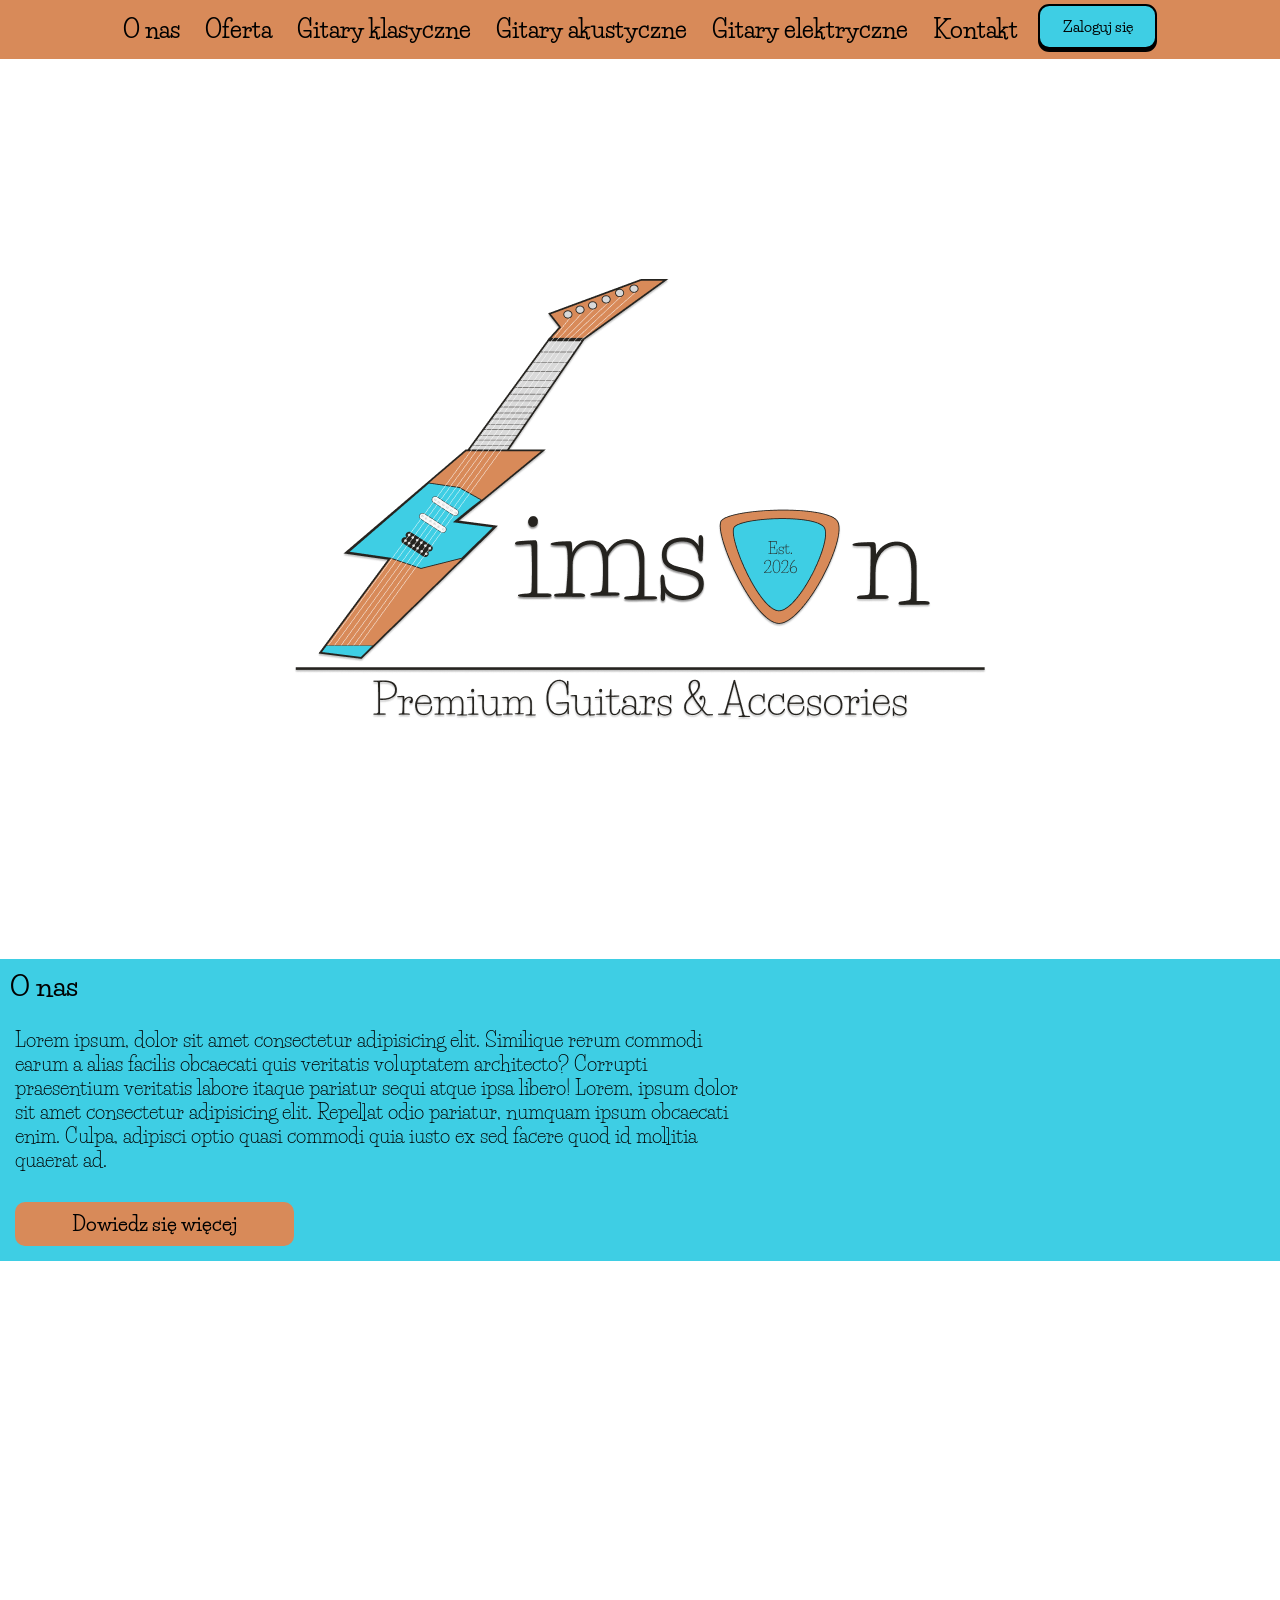
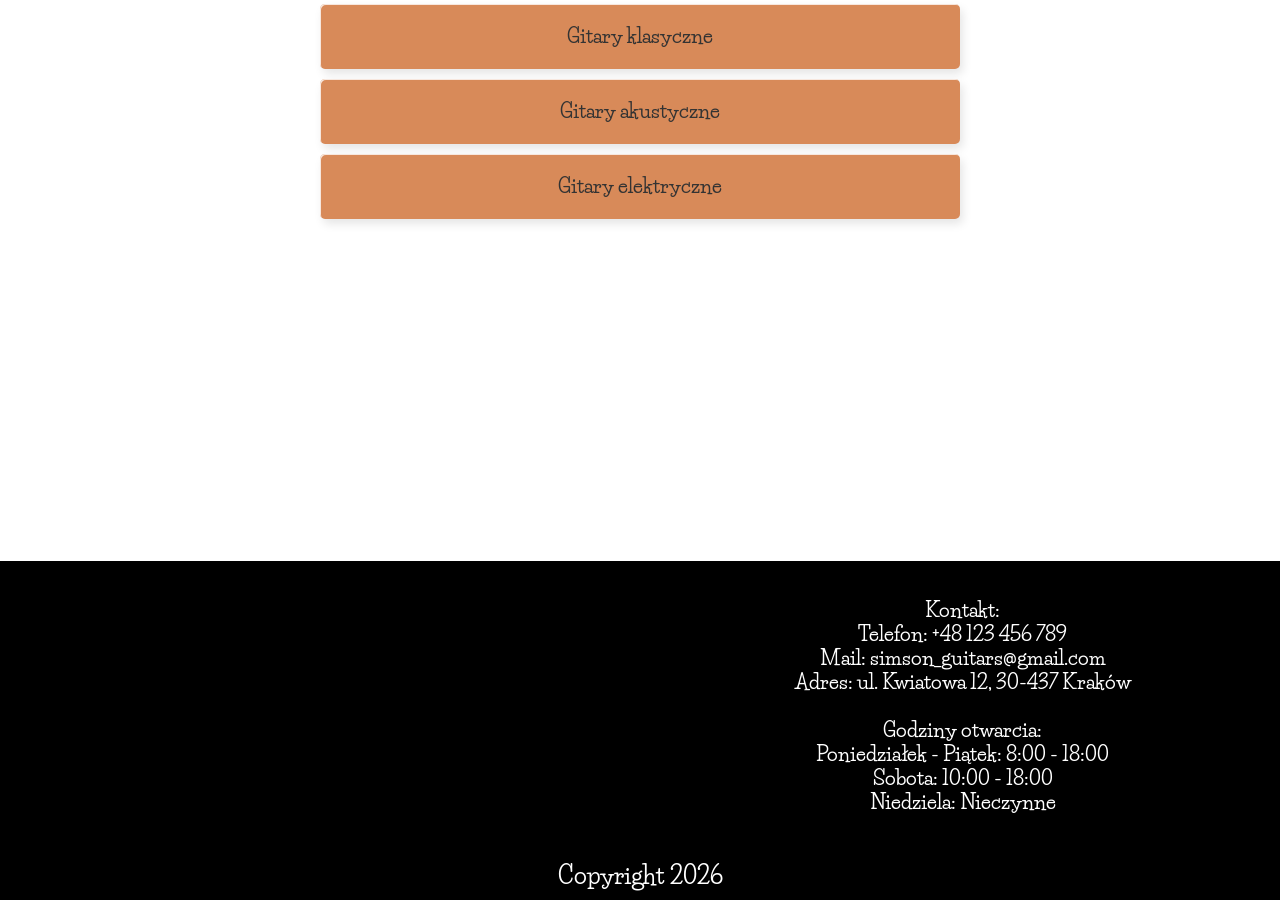
==== index.html @ 6eb66fb2 "." ====
<?php require "db-connection.php" ?>
<!DOCTYPE html>
<html lang="en">
<head>
    <meta charset="UTF-8">
    <meta name="viewport" content="width=device-width, initial-scale=1.0">
    <title>Simson - Guitars & More</title>
    <link rel="stylesheet" href="styles.css">
    <link rel="preconnect" href="https://fonts.googleapis.com">
    <link rel="preconnect" href="https://fonts.gstatic.com" crossorigin>
    <link href="https://fonts.googleapis.com/css2?family=Life+Savers:wght@400;700;800&display=swap" rel="stylesheet">
</head>
<body>
    <header class="menu">
        <nav>
            <ul>
                <li><a href="#napis_o_nas">O nas</a></li>
                <li><a href="#oferta">Oferta</a></li>
                <li><a href="gitary_klasyczne.php">Gitary klasyczne</a></li>
                <li><a href="gitary_akustyczne.html">Gitary akustyczne</a></li>
                <li><a href="gitary_elektryczne.html">Gitary elektryczne</a></li>
                <li><a href="kontakt.php">Kontakt</a></li>
            </ul>
            <a href="login.php" class="login_button"><span id="login_button_napis">Zaloguj się</span></a>
        </nav>
    </header>
    <div class="hero">
        <div class="blurred">
            <a href="index.html"><img src="obrazy/Logo.png" class="logo"></a>
        </div>
    </div>
    <main id="napis_o_nas">
        <h3>O nas</h3>
        <section id="o_nas">
            <div class="opis_o_nas">
                <p>Lorem ipsum, dolor sit amet consectetur adipisicing elit. Similique rerum commodi earum a alias
                    facilis obcaecati quis veritatis voluptatem architecto? Corrupti praesentium veritatis labore itaque
                    pariatur sequi atque ipsa libero! Lorem, ipsum dolor sit amet consectetur adipisicing elit. Repellat odio pariatur, numquam ipsum obcaecati enim. Culpa, adipisci optio quasi commodi quia iusto ex sed facere quod id mollitia quaerat ad.</p>
                    <a href="opis.html">Dowiedz się więcej</a>
            </div>
                <img src="https://images.unsplash.com/photo-1464375117522-1311d6a5b81f?q=80&w=1470&auto=format&fit=crop&ixlib=rb-4.1.0&ixid=M3wxMjA3fDB8MHxwaG90by1wYWdlfHx8fGVufDB8fHx8fA%3D%3D" alt="">
        </section>
        <section id="oferta">
            <div class="wrapper-images">
                <div class="images-line">
                    <div class="line large" style="background-image:url(https://images.unsplash.com/photo-1564186763535-ebb21ef5277f?q=80&w=1470&auto=format&fit=crop&ixlib=rb-4.1.0&ixid=M3wxMjA3fDB8MHxwaG90by1wYWdlfHx8fGVufDB8fHx8fA%3D%3D)"></div>
                    <div class="line" style="background-image:url(https://plus.unsplash.com/premium_photo-1693169973609-342539dea9dc?w=500&auto=format&fit=crop&q=60&ixlib=rb-4.1.0&ixid=M3wxMjA3fDB8MHxzZWFyY2h8MXx8Z3VpdGFyfGVufDB8fDB8fHww)"></div>
                    <div class="line" style="background-image:url(https://images.unsplash.com/photo-1568193755668-aae18714a9f1?w=500&auto=format&fit=crop&q=60&ixlib=rb-4.1.0&ixid=M3wxMjA3fDB8MHxzZWFyY2h8MTV8fGd1aXRhcnxlbnwwfHwwfHx8MA%3D%3D)"></div>
                    <div class="line large" style="background-image:url(https://plus.unsplash.com/premium_photo-1681396936527-ac08137f243b?w=500&auto=format&fit=crop&q=60&ixlib=rb-4.1.0&ixid=M3wxMjA3fDB8MHxzZWFyY2h8MjF8fGd1aXRhcnxlbnwwfHwwfHx8MA%3D%3D)"></div>
                    <div class="line" style="background-image:url(https://images.unsplash.com/photo-1519640350407-953bc0614f4c?w=500&auto=format&fit=crop&q=60&ixlib=rb-4.1.0&ixid=M3wxMjA3fDB8MHxzZWFyY2h8MTl8fGd1aXRhcnxlbnwwfHwwfHx8MA%3D%3D)"></div>
                    <div class="line" style="background-image:url(https://images.unsplash.com/photo-1525201548942-d8732f6617a0?w=500&auto=format&fit=crop&q=60&ixlib=rb-4.1.0&ixid=M3wxMjA3fDB8MHxzZWFyY2h8MTh8fGd1aXRhcnxlbnwwfHwwfHx8MA%3D%3D)"></div>
                </div>
                <div class="images-line">
                    <div class="line" style="background-image:url(https://images.unsplash.com/photo-1616533719060-a7fc492e9299?w=500&auto=format&fit=crop&q=60&ixlib=rb-4.1.0&ixid=M3wxMjA3fDB8MHxzZWFyY2h8MjZ8fGd1aXRhcnxlbnwwfHwwfHx8MA%3D%3D)"></div>
                    <div class="line large" style="background-image:url(https://images.unsplash.com/photo-1579797990179-4ca11c8b47fd?w=500&auto=format&fit=crop&q=60&ixlib=rb-4.1.0&ixid=M3wxMjA3fDB8MHxzZWFyY2h8Mjh8fGd1aXRhcnxlbnwwfHwwfHx8MA%3D%3D)"></div>
                    <div class="line" style="background-image:url(https://images.unsplash.com/photo-1567771736315-133752f63a69?w=500&auto=format&fit=crop&q=60&ixlib=rb-4.1.0&ixid=M3wxMjA3fDB8MHxzZWFyY2h8MzR8fGd1aXRhcnxlbnwwfHwwfHx8MA%3D%3D)"></div>
                    <div class="line" style="background-image:url(https://images.unsplash.com/photo-1508186736123-44a5fcb36f9f?w=500&auto=format&fit=crop&q=60&ixlib=rb-4.1.0&ixid=M3wxMjA3fDB8MHxzZWFyY2h8NDB8fGd1aXRhcnxlbnwwfHwwfHx8MA%3D%3D)"></div>
                    <div class="line large" style="background-image:url(https://plus.unsplash.com/premium_photo-1681335986095-5a9585e77246?w=500&auto=format&fit=crop&q=60&ixlib=rb-4.1.0&ixid=M3wxMjA3fDB8MHxzZWFyY2h8NDV8fGd1aXRhcnxlbnwwfHwwfHx8MA%3D%3D)"></div>
                    <div class="line" style="background-image:url(https://images.unsplash.com/photo-1522008224169-e5992bed5fae?w=500&auto=format&fit=crop&q=60&ixlib=rb-4.1.0&ixid=M3wxMjA3fDB8MHxzZWFyY2h8NDR8fGd1aXRhcnxlbnwwfHwwfHx8MA%3D%3D)"></div>
                </div>
                <div class="images-line">
                    <div class="line " style="background-image:url(https://images.unsplash.com/photo-1610087844449-5b1e6f34032e?w=500&auto=format&fit=crop&q=60&ixlib=rb-4.1.0&ixid=M3wxMjA3fDB8MHxzZWFyY2h8NDh8fGd1aXRhcnxlbnwwfHwwfHx8MA%3D%3D)"></div>
                    <div class="line" style="background-image:url(https://images.unsplash.com/photo-1550985616-10810253b84d?w=500&auto=format&fit=crop&q=60&ixlib=rb-4.1.0&ixid=M3wxMjA3fDB8MHxzZWFyY2h8NDd8fGd1aXRhcnxlbnwwfHwwfHx8MA%3D%3D)"></div>
                    <div class="line large" style="background-image:url(https://images.unsplash.com/photo-1613032970340-7846189c1cbe?w=500&auto=format&fit=crop&q=60&ixlib=rb-4.1.0&ixid=M3wxMjA3fDB8MHxzZWFyY2h8NTF8fGd1aXRhcnxlbnwwfHwwfHx8MA%3D%3D)"></div>
                    <div class="line " style="background-image:url(https://images.unsplash.com/photo-1541690212779-7a48c04096cb?w=500&auto=format&fit=crop&q=60&ixlib=rb-4.1.0&ixid=M3wxMjA3fDB8MHxzZWFyY2h8NTZ8fGd1aXRhcnxlbnwwfHwwfHx8MA%3D%3D)"></div>
                    <div class="line" style="background-image:url(https://images.unsplash.com/photo-1508854710579-5cecc3a9ff17?w=500&auto=format&fit=crop&q=60&ixlib=rb-4.1.0&ixid=M3wxMjA3fDB8MHxzZWFyY2h8NjB8fGd1aXRhcnxlbnwwfHwwfHx8MA%3D%3D)"></div>
                    <div class="line large" style="background-image:url(https://images.unsplash.com/photo-1606221594808-dd61dc46b5f5?w=500&auto=format&fit=crop&q=60&ixlib=rb-4.1.0&ixid=M3wxMjA3fDB8MHxzZWFyY2h8NjN8fGd1aXRhcnxlbnwwfHwwfHx8MA%3D%3D)"></div>
                </div>
            </div>
            <div class="container">
                <nav class="menu2">
                    <a href="gitary_klasyczne.html" class="gitara_menu">Gitary klasyczne</a>
                    <a href="gitary_akustyczne.html" class="gitara_menu">Gitary akustyczne</a>
                    <a href="gitary_elektryczne.html" class="gitara_menu">Gitary elektryczne</a>
            </div>
        </section>
    </main>
    <footer>
        <div id="info_footer">
            <iframe src="https://www.google.com/maps/embed?pb=!1m18!1m12!1m3!1d1563.653310782513!2d19.906288605493938!3d49.99795196489178!2m3!1f0!2f0!3f0!3m2!1i1024!2i768!4f13.1!3m3!1m2!1s0x47165d622928bf21%3A0xa6031d056bc3043b!2sKwiatowa%2012%2C%2030-437%20Krak%C3%B3w!5e0!3m2!1spl!2spl!4v1776334370303!5m2!1spl!2spl" width="600" height="450" style="border:0;" allowfullscreen="" loading="lazy" referrerpolicy="no-referrer-when-downgrade"></iframe>
            <p id="info">Kontakt:<br>
            Telefon: +48 123 456 789<br>
            Mail: simson_guitars@gmail.com<br>
            Adres: ul. Kwiatowa 12, 30-437 Kraków<br><br>
            Godziny otwarcia:<br>
            Poniedziałek - Piątek: 8:00 - 18:00<br>
            Sobota: 10:00 - 18:00<br>
            Niedziela: Nieczynne</p>
        </div>
    <p>Copyright 2026</p>
    </footer>
</body>
</html>
---- styles.css ----
/* OGÓLNE ELEMENTY */
*{
    scroll-behavior: smooth;
    margin: 0;
    padding: 0;
}
html{
    font-size: 16px;
}
body{
    margin: 0;
    font-family: "Life Savers", serif;
}
header{
    position: sticky;
    top: 0;
    z-index:9999;
}
h3{
    font-size: 1.75rem;
    font-weight: bold;
    background-color: rgb(62, 206, 228);
    padding: 10px;
}
#napis_oferta{
    background-color: rgb(216, 138, 89);
}
ul{
    list-style: none;
    display: flex;
    gap: 30px;
    font-size: 1.35rem;
    color: black;
    margin-top: 15px;
    margin-bottom: 15px;
    font-weight: bold;
}
a{
    text-decoration: none;
    color: black;
}
a:hover{
    color: white;
    transition: all 0.5s;
    cursor: pointer;
}

/* MENU GŁÓWNE */

.hero{
    background-image: url("https://images.unsplash.com/photo-1511379938547-c1f69419868d?q=80&w=1740&auto=format&fit=crop&ixlib=rb-4.1.0&ixid=M3wxMjA3fDB8MHxwaG90by1wYWdlfHx8fGVufDB8fHx8fA%3D%3D");
    background-repeat: no-repeat;
    background-size: cover;
    background-position: center center;
    background-attachment: fixed;
    height: 100vh;
}
.blurred{
    width: 100%;
    height: 100%;
    display: flex;
    justify-content: center;
    align-items: center;
    backdrop-filter: blur(4px);
}
nav{
    display: flex;
    flex-direction: row;
    justify-content:center;
    align-items:center;
}

nav img{
    position: fixed;
}
.login_button{
    font-size: 15px;
    font-weight: bold;
    border: none;
    cursor: pointer;
    border-radius: 0.75em;
    background: black;
    margin-left: 20px;
}
#login_button_napis{
    display: block;
    box-sizing: border-box;
    border: 2px solid black;
    border-radius: 0.75em;
    padding: 0.75em 1.5em;
    background: rgb(62, 206, 228);
    color: black;
    transform: translateY(-0.2em);
    transition: transform 0.1s ease;
}
.login_button:hover{
    transform: translateY(-0.15em);
}
.login_button:active{
    transform: translateY(0);
}

/* SEKCJA "O NAS" */

#o_nas{
    display: flex;
    background-color: rgb(62, 206, 228);
}
#o_nas p{
    width: 70%;
    margin: 15px;
    font-size: 1.25rem;
}
#o_nas img{
    margin: 10px;
    width: 60%;
    border-radius: 20px;
}
#o_nas button{
    display: flex;
}
.opis_o_nas{
    display: flex;
    flex-direction: column;
    
}
.opis_o_nas button{
    width: 20%;
    margin: 10px;
    border-radius: 10px;
}
.opis_o_nas a{
    margin: 15px;
    background-color: rgb(216, 138, 89);
    text-align: center;
    font-size: 1.25rem;
    width: 25%;
    border-radius: 10px;
    font-weight: bold;
    padding: 10px 10px;
}

/* SKLEP - MENU Z RUCHOMYM TŁEM */

.sklep{
    display: flex;
    flex-direction:row;
    align-items: center;
}
.sklep a{
    margin: 25px;
    width: 30%;
    text-align: center;
    background-color: rgb(62, 206, 228);
    font-weight: bold;
    font-size: 1.75rem;
    border-color: black;
    border-radius: 10px;
    color: black;
    height: 300px;
}
.sklep a:hover{
    background-color: white;
    transform: scale(1.1);
}
.container {
	align-items: center;
	display: flex;
	flex-direction: column;
	justify-content: center;
	height: 100vh;
    width: 50%;
	z-index: 5;
	position: relative;

}
.menu2 {
	display: flex;
	flex-direction: column;
	width: 100%;
	grid-area: 1/1/2/2;
	position: relative;
    background-color: transparent;
}
.menu2 a {
    color: #333;
    cursor: pointer;
    font-size: 20px;
    font-weight: 700;
    line-height: 1;
    position: relative;
    text-align: center;
    padding: 2.5vh 0;
    width: 100%;
    background: rgba(255, 255, 255, 0.3);
    backdrop-filter: blur(15px);
    border-radius: 5px;
    box-shadow: 1px 1px 0 0 rgba(255, 255, 255, 0.8) inset,
        3px 5px 10px 0 rgba(0, 0, 0, 0.1);
    text-decoration: none;
    will-change: color, text-shadow, font-size;
    transition: ease all 0.3s;
    margin: 5px;
    background-color: rgb(216, 138, 89);
        
}
.menu2 a:hover {
    transform: scale(1.1);
    background: rgba(255, 255, 255, 0.8);
}
#oferta{
    height: 100vh;
    position: relative;
    overflow: hidden;
    display: flex;
    justify-content: center;
    align-items: center;
    background-color: white;
}
.wrapper-images {
	display: flex;
	flex-direction: column;
	height: 150vh;
	justify-content: center;
	left: 50%;
	position: absolute;
	top: 50%;
	opacity: 0.6;
	transform: translate3d(-50%, -50%, 0) rotate(22.5deg);
}
.images-line {
	animation: runner 20s linear infinite;
	display: flex;
	transform: translateX(25%);
	.line {
		--tile-margin: 3vw;
		background-position: 50% 50%;
		background-size: cover;
		border-radius: 50%;
		flex: none;
		height: 30vh;
		margin: 3vw;
		width: 30vh;
		position: relative;
		&:after {
			content: "";
			background: inherit;
			display: block;
			width: 100%;
			height: 100%;
			border-radius: 50%;
			top: 3vh;
			position: absolute;
			background-size: cover;
			z-index: -1;
			filter: blur(25px) opacity(0.8);
		}
		&.large {
			border-radius: 20vh;
			width: 100vh;
		}
	}
}
.gitara_menu{
    background-color: white;
}
@keyframes runner {
	to {
		transform: translateX(-25%);
	}
}

/* FOOTER */

footer{
    background-color: black;
    text-align: center;
    font-size: 1.5rem;
    font-weight: bold;
    display: flex;
    justify-content: center;
    gap: 20px;
    padding: 10px;
    flex-direction: column;
}
footer p{
    color: white;
}
#info{
    width: 50%;
}
#info_footer{
    font-size: 1.25rem;
    display: flex;
    flex-direction:row;
    align-items:center;
    gap:30px
}
iframe{
    width: 50%;
    height: 30vh;
}

/* EKRAN LOGOWANIA I FORMULARZ KONTAKTOWY */

#str_log, #str_kont{
    display: flex;
    justify-content: center;
    align-items: center;
    min-height: 100vh;
    padding: 20px;
    background-repeat: no-repeat;
    background-size: cover;
    background-position: center center;
    background-attachment: fixed;
}
#str_log{
    background-image: url("https://images.unsplash.com/photo-1471478331149-c72f17e33c73?q=80&w=1169&auto=format&fit=crop&ixlib=rb-4.1.0&ixid=M3wxMjA3fDB8MHxwaG90by1wYWdlfHx8fGVufDB8fHx8fA%3D%3D");
}
#str_kont{
    background-image: url("https://images.unsplash.com/photo-1564186763535-ebb21ef5277f?q=80&w=1170&auto=format&fit=crop&ixlib=rb-4.1.0&ixid=M3wxMjA3fDB8MHxwaG90by1wYWdlfHx8fGVufDB8fHx8fA%3D%3D");
}
.login_form, .kontakt_form{
    display: flex;
    flex-direction: column;
    justify-content: center;
    align-items: center;
    min-height: 25vh;
    padding: 20px;
    width: 100%;
    max-width: 400px;
    border: 1px solid;
    padding: 20px 30px;
    box-shadow: 8px 8px 0px;
    position: relative;
    border-radius: 12px;
}
.login_form{
    background-color: rgb(216, 138, 89);
}
.kontakt_form{
    background-color: rgb(62, 206, 228);
}
.login_form:before{
    content: '';
    position: absolute;
    top: 6px;
    left: 6px;
    right: -6px;
    bottom: -6px;
    border: 1px solid black;
    z-index: -1;
    border-radius: 12px;
    }
.input_group{
    margin-bottom: 20px;
    position: relative;
}
input{
    width: 100%;
    padding: 12px 15px;
    border: 2px solid black;
    background-color: white;
    font-size: 16px;
    outline: none;
    transition: all 0.3s;
}
input:focus{
    box-shadow: 4px 4px 0px black;
}
textarea{
    width: 100%;
    height: 150px;
    padding: 12px 15px;
    border: 2px solid black;
    background-color: white;
    font-size: 16px;
    outline: none;
    transition: all 0.3s;
}
label {
    display: block;
    margin-bottom: 8px;
    font-weight: bold;
    color: black;
  }
#submit{
    width: 100%;
    padding: 12px;
    background-color: red;
    color: black;
    border: 2px solid black;
    font-size: 16px;
    font-weight: bold;
    cursor: pointer;
    margin-top: 10px;
    transition: all 0.3s;
}
#submit:hover{
    box-shadow: 4px 4px 0px black;
    transform: translate(-2px, -2px);
}

/* WYŚWIETLANIE PRODUKTÓW */
.produkt{
    display: flex;
    flex-direction: column;
    align-items: center;
    background-color: rgb(216, 138, 89);
    width: 50%
}
/* RESPONSYWNOŚĆ */

@media (min-width: 320px) {
    nav{
        background-color: rgb(62, 206, 228);
    }
    nav ul{
        font-size: 0.9rem;
        gap: 10px
    }
}
@media (min-width: 720px){
    nav{
        background-color: rgb(216, 138, 89);
    }
    nav ul{
        font-size: 1.25rem;
        gap: 20px
    }
}
@media (min-width: 1280px){
    nav{
        background-color: rgb(216, 138, 89);
    }
    nav ul{
        font-size: 1.5rem;
        gap: 25px
    }
}
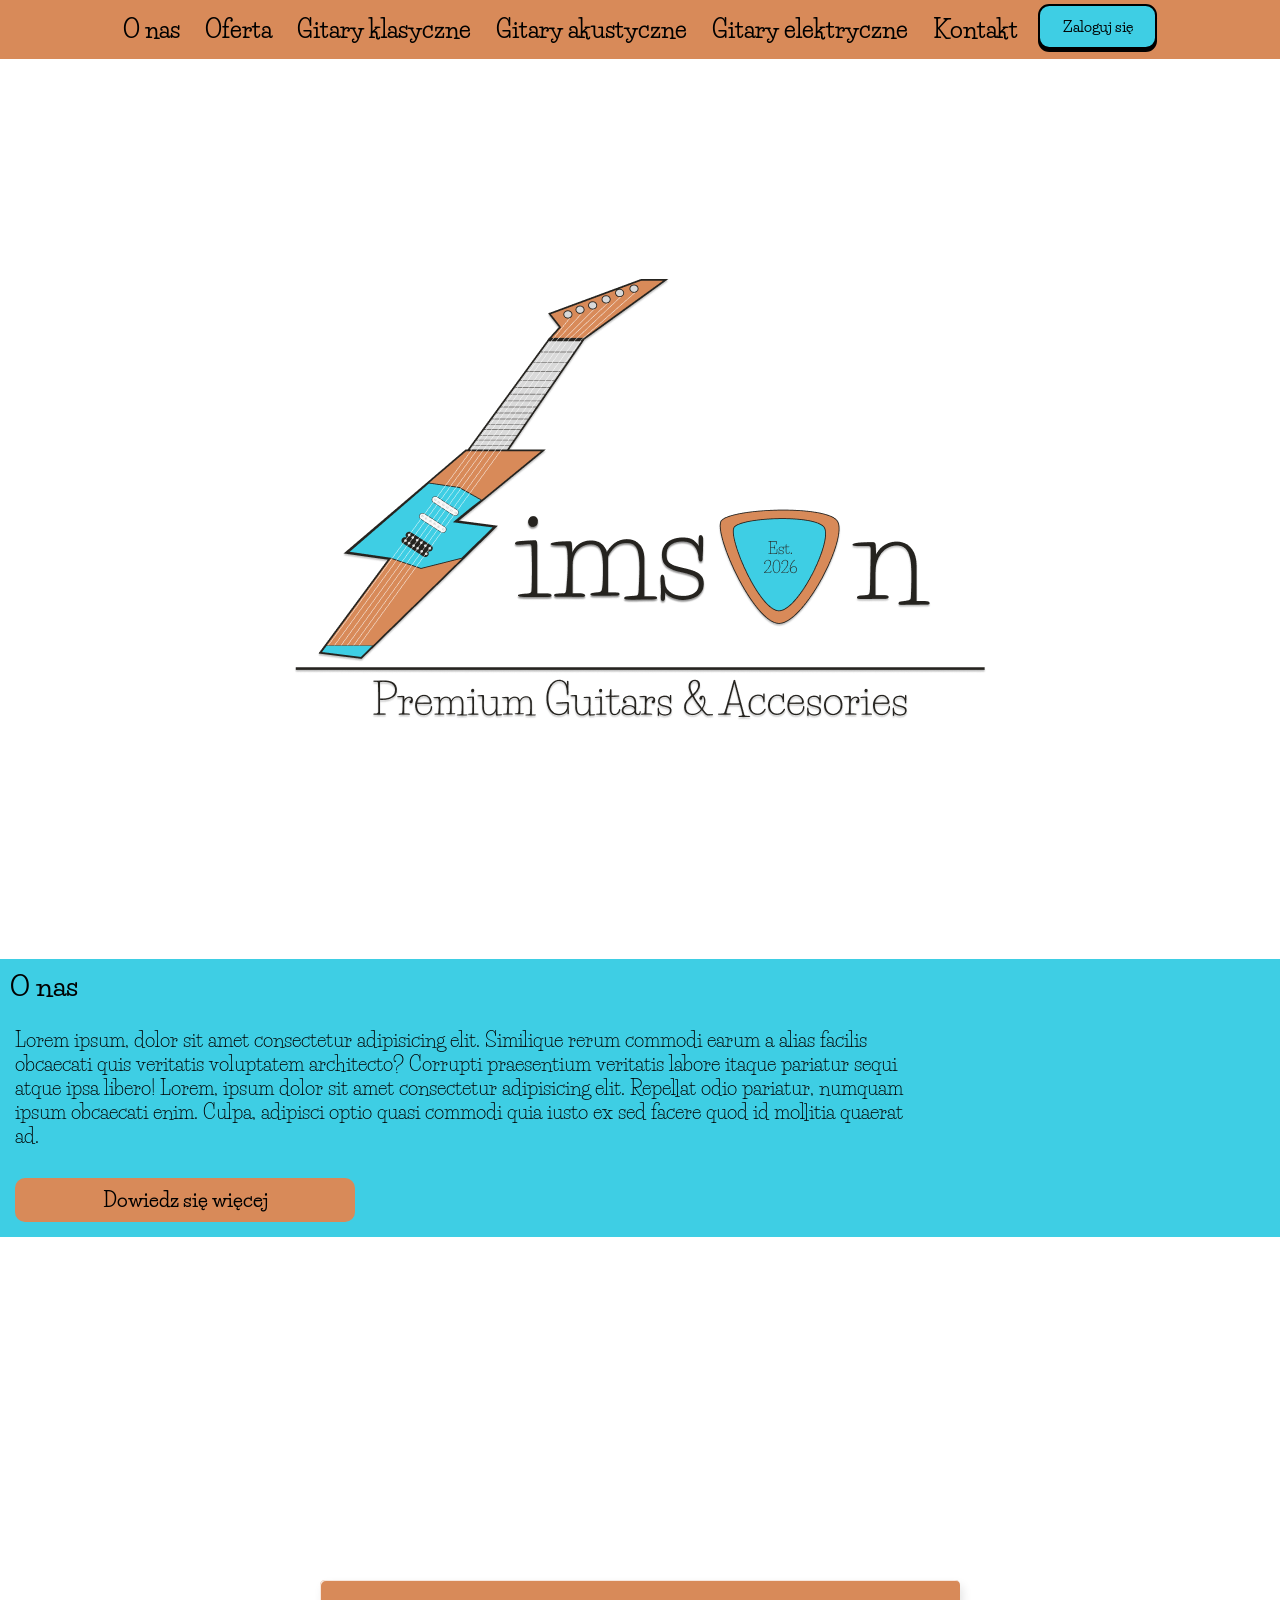
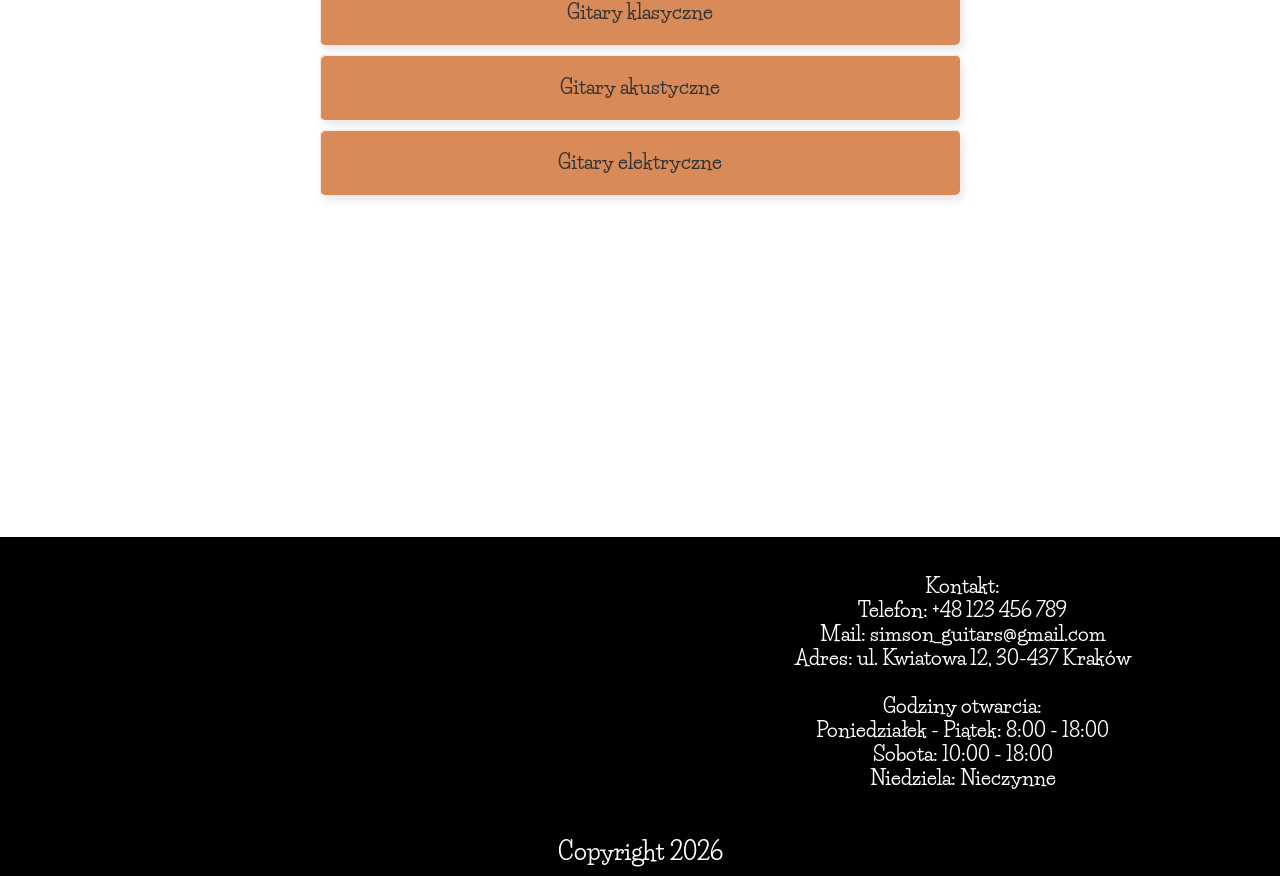
==== commit 894724ce: "." ====
--- a/index.html
+++ b/index.html
@@ -1,4 +1,3 @@
-<?php require "db-connection.php" ?>
 <!DOCTYPE html>
 <html lang="en">
 <head>
@@ -38,7 +37,7 @@
                     pariatur sequi atque ipsa libero! Lorem, ipsum dolor sit amet consectetur adipisicing elit. Repellat odio pariatur, numquam ipsum obcaecati enim. Culpa, adipisci optio quasi commodi quia iusto ex sed facere quod id mollitia quaerat ad.</p>
                     <a href="opis.html">Dowiedz się więcej</a>
             </div>
-                <img src="https://images.unsplash.com/photo-1464375117522-1311d6a5b81f?q=80&w=1470&auto=format&fit=crop&ixlib=rb-4.1.0&ixid=M3wxMjA3fDB8MHxwaG90by1wYWdlfHx8fGVufDB8fHx8fA%3D%3D" alt="">
+                <img src="https://images.unsplash.com/photo-1464375117522-1311d6a5b81f?q=80&w=1470&auto=format&fit=crop&ixlib=rb-4.1.0&ixid=M3wxMjA3fDB8MHxwaG90by1wYWdlfHx8fGVufDB8fHx8fA%3D%3D" alt="" id="o_nas_zdjecie">
         </section>
         <section id="oferta">
             <div class="wrapper-images">
@@ -69,7 +68,7 @@
             </div>
             <div class="container">
                 <nav class="menu2">
-                    <a href="gitary_klasyczne.html" class="gitara_menu">Gitary klasyczne</a>
+                    <a href="gitary_klasyczne.php" class="gitara_menu">Gitary klasyczne</a>
                     <a href="gitary_akustyczne.html" class="gitara_menu">Gitary akustyczne</a>
                     <a href="gitary_elektryczne.html" class="gitara_menu">Gitary elektryczne</a>
             </div>
--- a/styles.css
+++ b/styles.css
@@ -69,7 +69,6 @@
     justify-content:center;
     align-items:center;
 }
-
 nav img{
     position: fixed;
 }
@@ -110,11 +109,6 @@
     width: 70%;
     margin: 15px;
     font-size: 1.25rem;
-}
-#o_nas img{
-    margin: 10px;
-    width: 60%;
-    border-radius: 20px;
 }
 #o_nas button{
     display: flex;
@@ -402,12 +396,80 @@
 }
 
 /* WYŚWIETLANIE PRODUKTÓW */
+
+.produkty{
+    display: grid;
+    grid-template-columns: repeat(auto-fit, minmax(500px, 1fr));
+    overflow: hidden;
+}
 .produkt{
     display: flex;
     flex-direction: column;
     align-items: center;
-    background-color: rgb(216, 138, 89);
-    width: 50%
+    background-color: rgb(217,217, 217);
+    margin: 20px;
+    border: 2px solid black;
+}
+.produkt .cena{
+    font-size: 1.5rem;
+    font-weight: bold;
+    margin: 10px;
+    color: orange;
+}
+.produkt .product_description{
+    font-size: 1.25rem;
+    margin: 10px;
+}
+.produkt img{
+    width: 80%; 
+    border-radius: 20px;
+    border: 1px solid black;    
+}
+.produkt h3{
+    background-color: rgb(217,217, 217);
+}
+.produkt p{
+    background-color: rgb(217,217, 217);
+    text-align: center;
+}
+.produkt .buy_button{
+    background-color: orange;
+    color: black;
+    font-weight: bold;
+    font-size: 1.25rem;
+    padding: 10px 10px;
+    border-radius: 10px;
+    border: 2px solid black;
+    margin: 15px;
+}
+
+/* PANEL UŻYTKOWNIKA */
+
+#user_panel_content{
+    display: flex;
+    flex-direction: column;
+    justify-content: center;
+    padding: 20px;
+}
+#tabela_wiadomosci_naglowek{
+    display:flex;
+    padding: 10px;
+    gap: 20px;
+    margin-top:20px;
+    background-color: rgb(62, 206, 228);
+    border: 1px solid black;
+}
+#tabela_wiadomosci_tresc{
+    display:flex;
+    flex-direction: column;
+    padding: 10px;
+    gap: 20px;
+}
+.wiadomosc{
+    border: 1px solid black;
+    padding: 10px;
+    background-color: rgb(217,217, 217);
+    border-radius: 10px;
 }
 /* RESPONSYWNOŚĆ */
 
@@ -437,4 +499,4 @@
         font-size: 1.5rem;
         gap: 25px
     }
-}+}
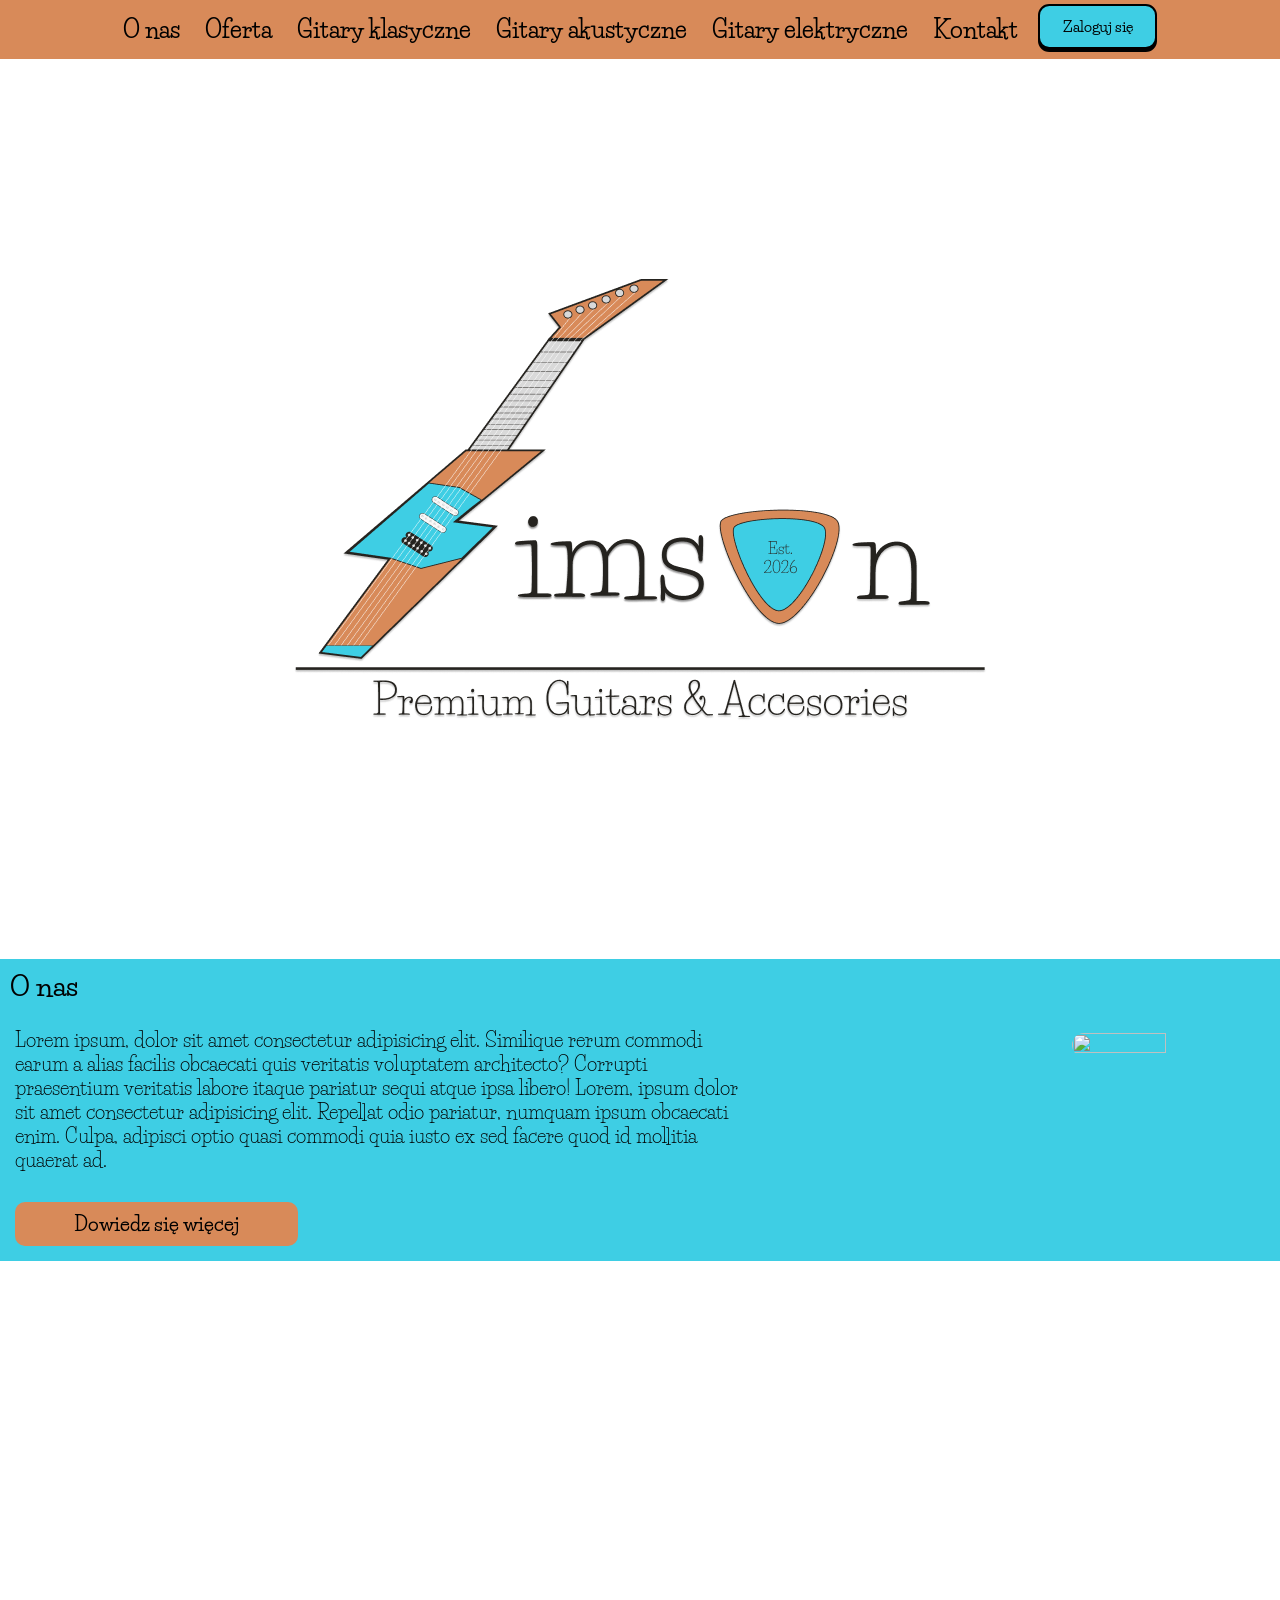
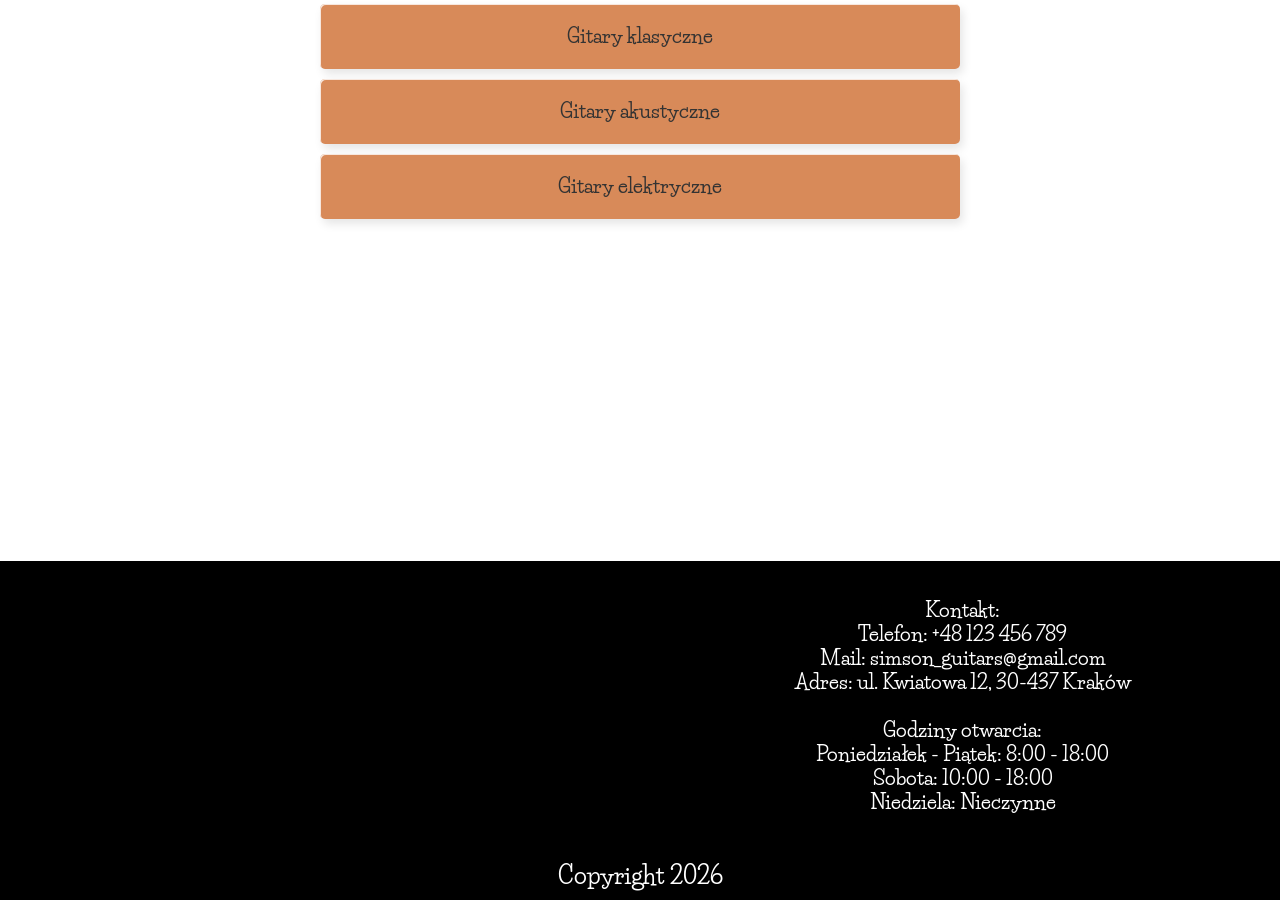
==== commit 2a2808be: "pozostałe podstrony php, poprawki w wyglądzie" ====
--- a/index.html
+++ b/index.html
@@ -16,8 +16,8 @@
                 <li><a href="#napis_o_nas">O nas</a></li>
                 <li><a href="#oferta">Oferta</a></li>
                 <li><a href="gitary_klasyczne.php">Gitary klasyczne</a></li>
-                <li><a href="gitary_akustyczne.html">Gitary akustyczne</a></li>
-                <li><a href="gitary_elektryczne.html">Gitary elektryczne</a></li>
+                <li><a href="gitary_akustyczne.php">Gitary akustyczne</a></li>
+                <li><a href="gitary_elektryczne.php">Gitary elektryczne</a></li>
                 <li><a href="kontakt.php">Kontakt</a></li>
             </ul>
             <a href="login.php" class="login_button"><span id="login_button_napis">Zaloguj się</span></a>
@@ -28,8 +28,8 @@
             <a href="index.html"><img src="obrazy/Logo.png" class="logo"></a>
         </div>
     </div>
-    <main id="napis_o_nas">
-        <h3>O nas</h3>
+    <main>
+        <h3 id="napis_o_nas">O nas</h3>
         <section id="o_nas">
             <div class="opis_o_nas">
                 <p>Lorem ipsum, dolor sit amet consectetur adipisicing elit. Similique rerum commodi earum a alias
--- a/styles.css
+++ b/styles.css
@@ -132,6 +132,15 @@
     border-radius: 10px;
     font-weight: bold;
     padding: 10px 10px;
+}
+#o_nas_zdjecie{
+    width: 50%;
+    height:50%;
+    padding: 20px;
+    border-radius: 50px;
+}
+#napis_o_nas{
+    scroll-margin-top: 60px;
 }
 
 /* SKLEP - MENU Z RUCHOMYM TŁEM */
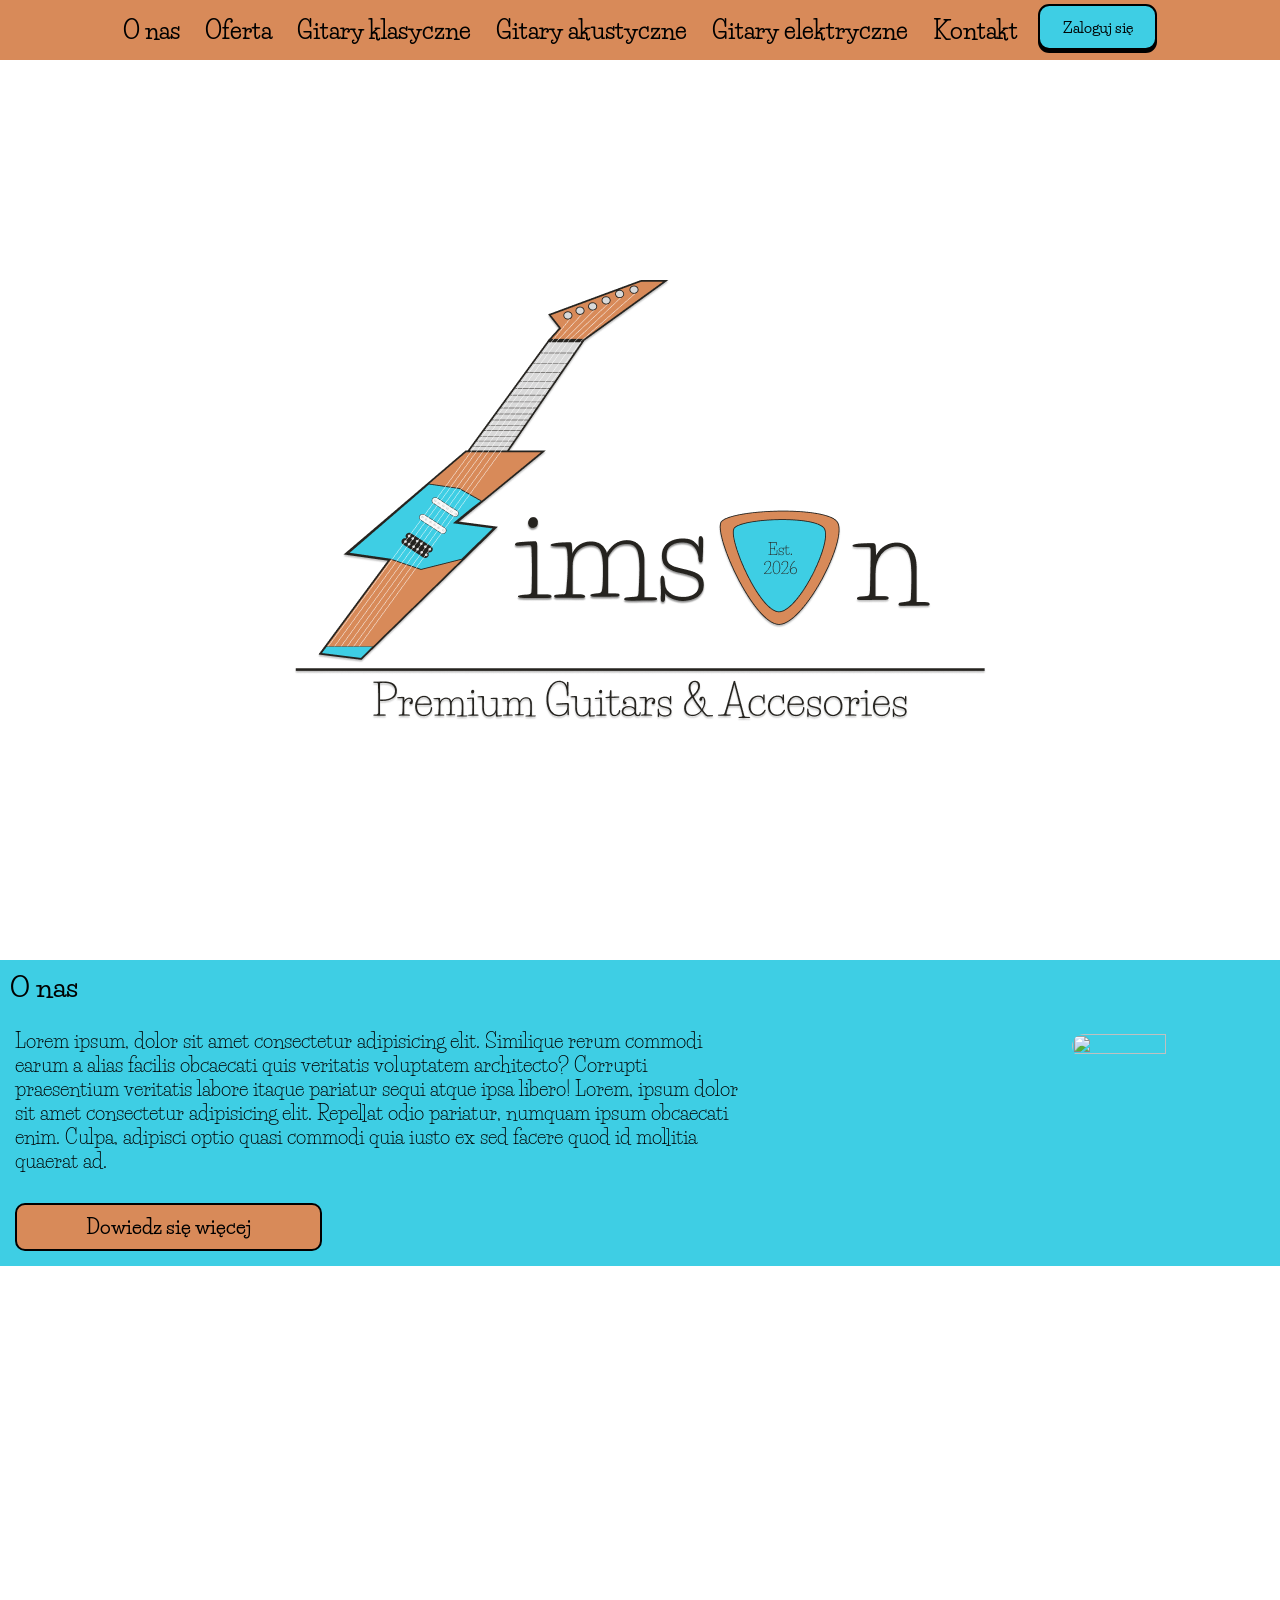
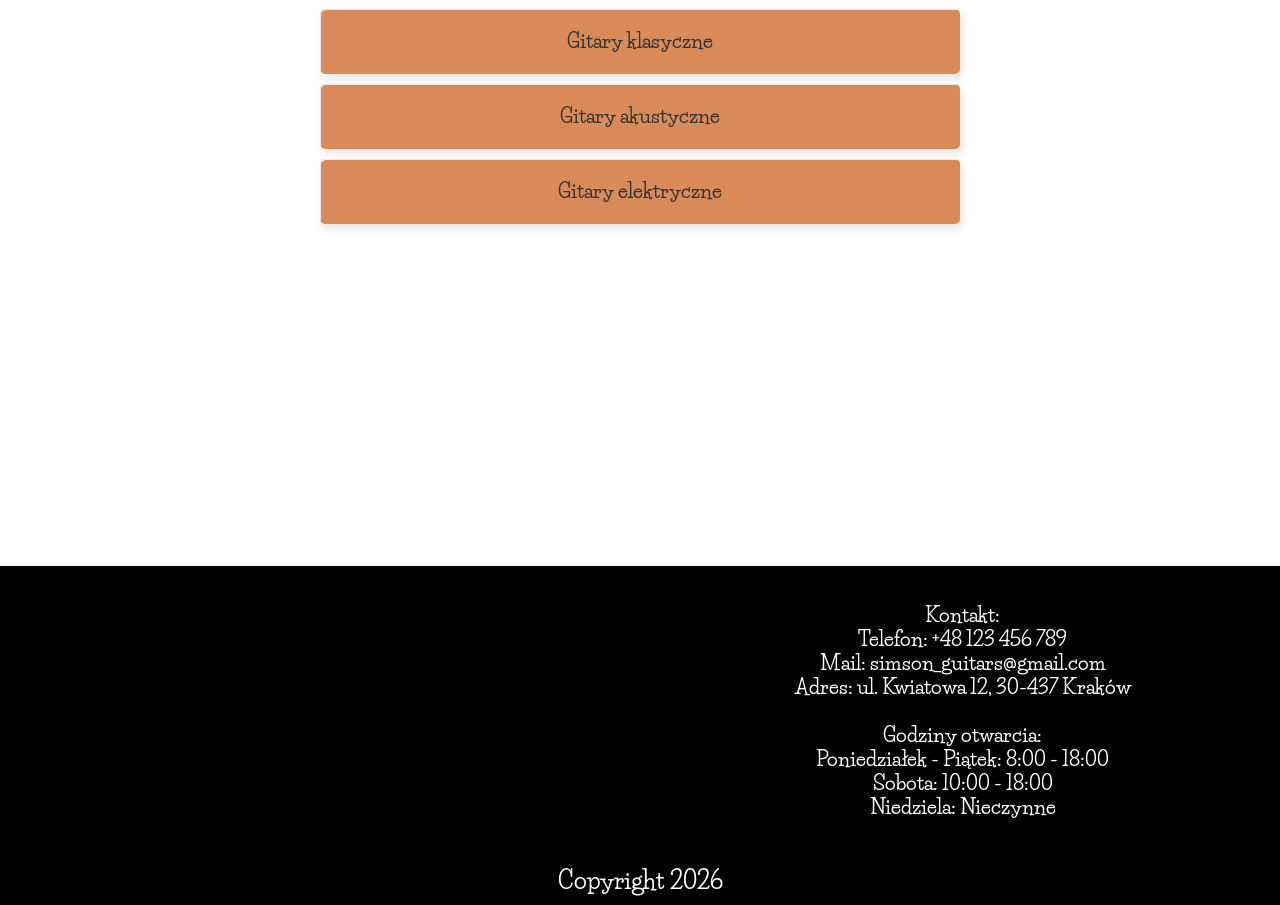
==== commit 225c8a41: "produkty, usuwanie wiadomości, filtry" ====
--- a/index.html
+++ b/index.html
@@ -35,7 +35,7 @@
                 <p>Lorem ipsum, dolor sit amet consectetur adipisicing elit. Similique rerum commodi earum a alias
                     facilis obcaecati quis veritatis voluptatem architecto? Corrupti praesentium veritatis labore itaque
                     pariatur sequi atque ipsa libero! Lorem, ipsum dolor sit amet consectetur adipisicing elit. Repellat odio pariatur, numquam ipsum obcaecati enim. Culpa, adipisci optio quasi commodi quia iusto ex sed facere quod id mollitia quaerat ad.</p>
-                    <a href="opis.html">Dowiedz się więcej</a>
+                    <a href="opis.html" id="but_o_nas">Dowiedz się więcej</a>
             </div>
                 <img src="https://images.unsplash.com/photo-1464375117522-1311d6a5b81f?q=80&w=1470&auto=format&fit=crop&ixlib=rb-4.1.0&ixid=M3wxMjA3fDB8MHxwaG90by1wYWdlfHx8fGVufDB8fHx8fA%3D%3D" alt="" id="o_nas_zdjecie">
         </section>
@@ -69,8 +69,8 @@
             <div class="container">
                 <nav class="menu2">
                     <a href="gitary_klasyczne.php" class="gitara_menu">Gitary klasyczne</a>
-                    <a href="gitary_akustyczne.html" class="gitara_menu">Gitary akustyczne</a>
-                    <a href="gitary_elektryczne.html" class="gitara_menu">Gitary elektryczne</a>
+                    <a href="gitary_akustyczne.php" class="gitara_menu">Gitary akustyczne</a>
+                    <a href="gitary_elektryczne.php" class="gitara_menu">Gitary elektryczne</a>
             </div>
         </section>
     </main>
--- a/styles.css
+++ b/styles.css
@@ -68,6 +68,7 @@
     flex-direction: row;
     justify-content:center;
     align-items:center;
+    height: 60px;
 }
 nav img{
     position: fixed;
@@ -110,8 +111,15 @@
     margin: 15px;
     font-size: 1.25rem;
 }
-#o_nas button{
-    display: flex;
+#but_o_nas{
+    border: 2px solid black;
+    padding: 10px 20px;
+    border-radius: 10px;
+    display: inline-block;
+    transition: transform 0.5s ease;
+}
+#but_o_nas:hover{
+    transform: scale(1.05);
 }
 .opis_o_nas{
     display: flex;
@@ -411,6 +419,28 @@
     grid-template-columns: repeat(auto-fit, minmax(500px, 1fr));
     overflow: hidden;
 }
+.sort-controls{
+    display: flex;
+    flex-direction: column;
+    justify-content: center;
+    align-items: center;
+    gap: 10px;
+    margin: 20px auto;
+    font-weight: bold;
+}
+.sort-controls a{
+    color: black;
+    text-decoration: none;
+    padding: 8px 12px;
+    border: 2px solid black;
+    border-radius: 8px;
+    transition: background-color 0.2s ease, color 0.2s ease;
+}
+.sort-controls a:hover,
+.sort-controls a.active{
+    background-color: black;
+    color: white;
+}
 .produkt{
     display: flex;
     flex-direction: column;
@@ -432,10 +462,13 @@
 .produkt img{
     width: 80%; 
     border-radius: 20px;
-    border: 1px solid black;    
+    border: 1px solid black;
+    background-color: white;
 }
 .produkt h3{
     background-color: rgb(217,217, 217);
+    text-align: center;
+    margin: 10px;
 }
 .produkt p{
     background-color: rgb(217,217, 217);
@@ -452,7 +485,7 @@
     margin: 15px;
 }
 
-/* PANEL UŻYTKOWNIKA */
+/* PANEL UŻYTKOWNIKA I ADMINISTRATORA */
 
 #user_panel_content{
     display: flex;
@@ -480,6 +513,12 @@
     background-color: rgb(217,217, 217);
     border-radius: 10px;
 }
+.delete{
+    color:red;
+    font-weight: bold;
+}
+/* STRONA O NAS */
+
 /* RESPONSYWNOŚĆ */
 
 @media (min-width: 320px) {
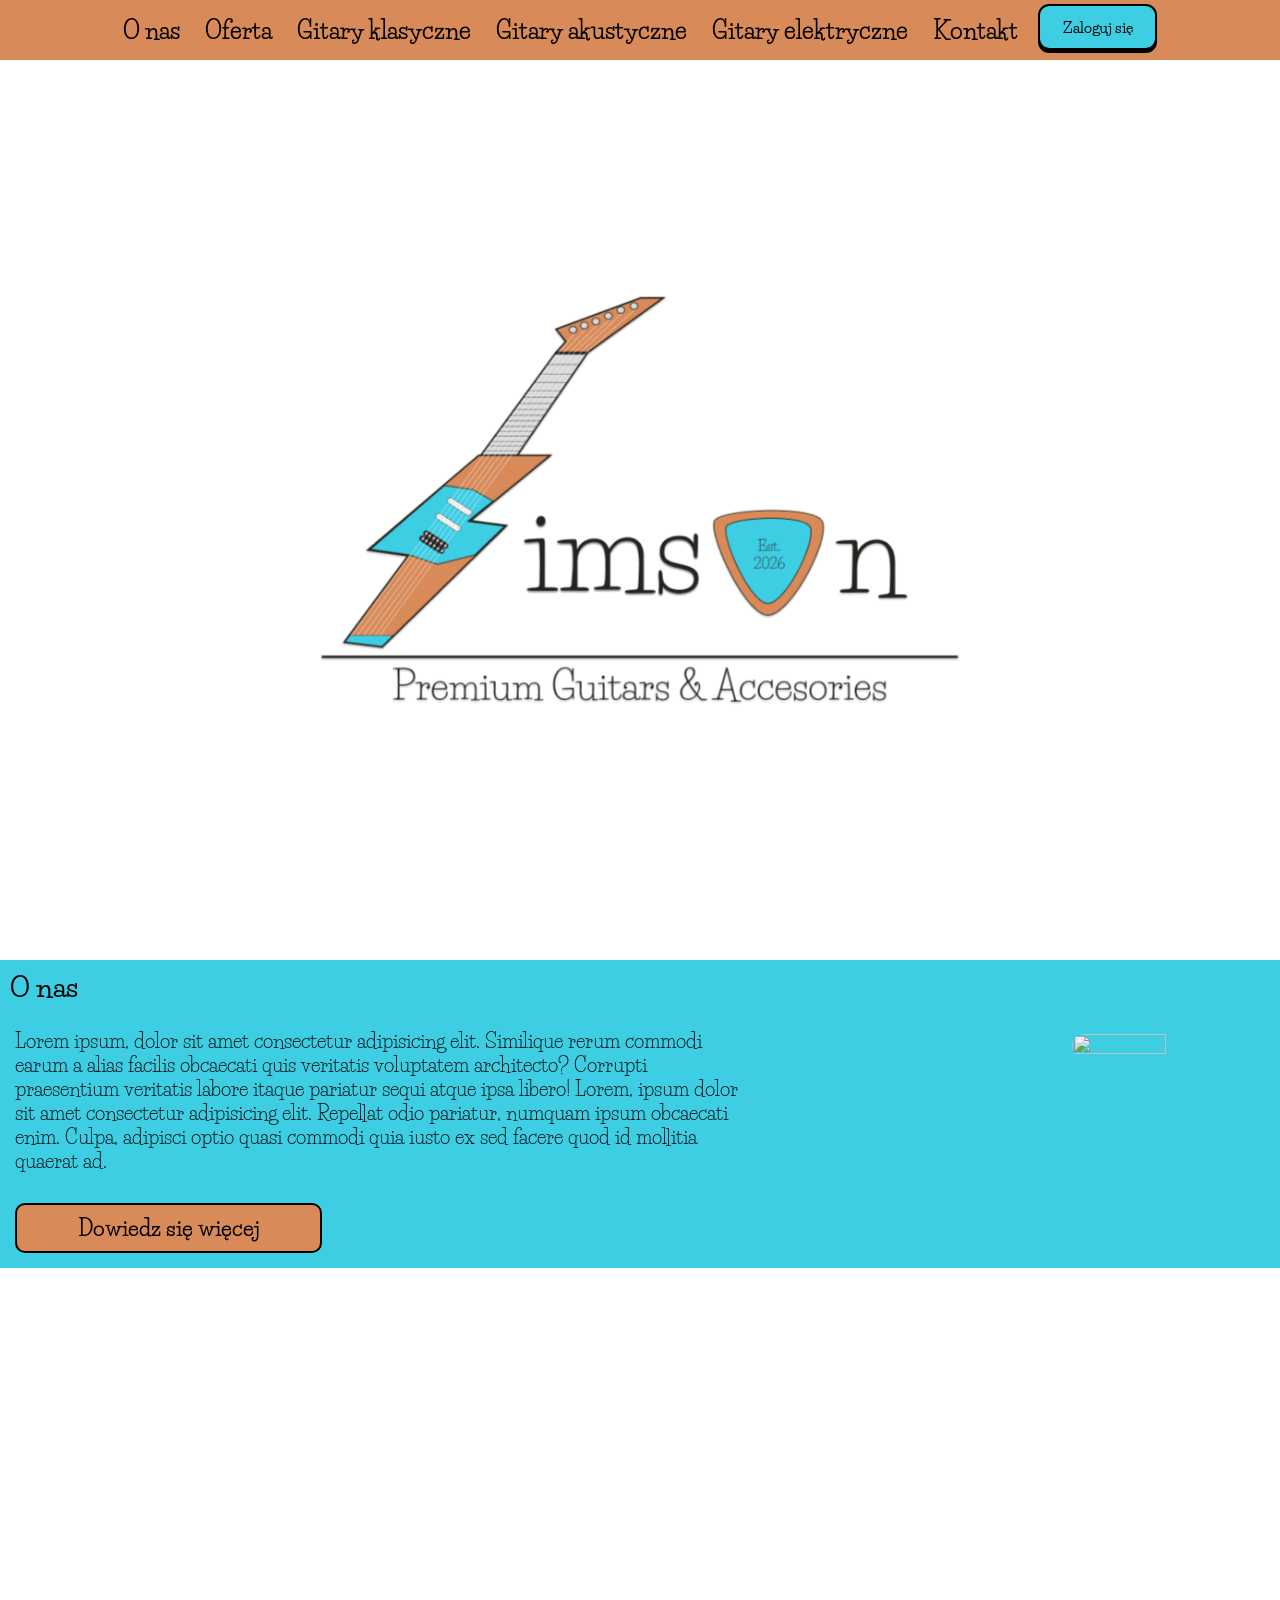
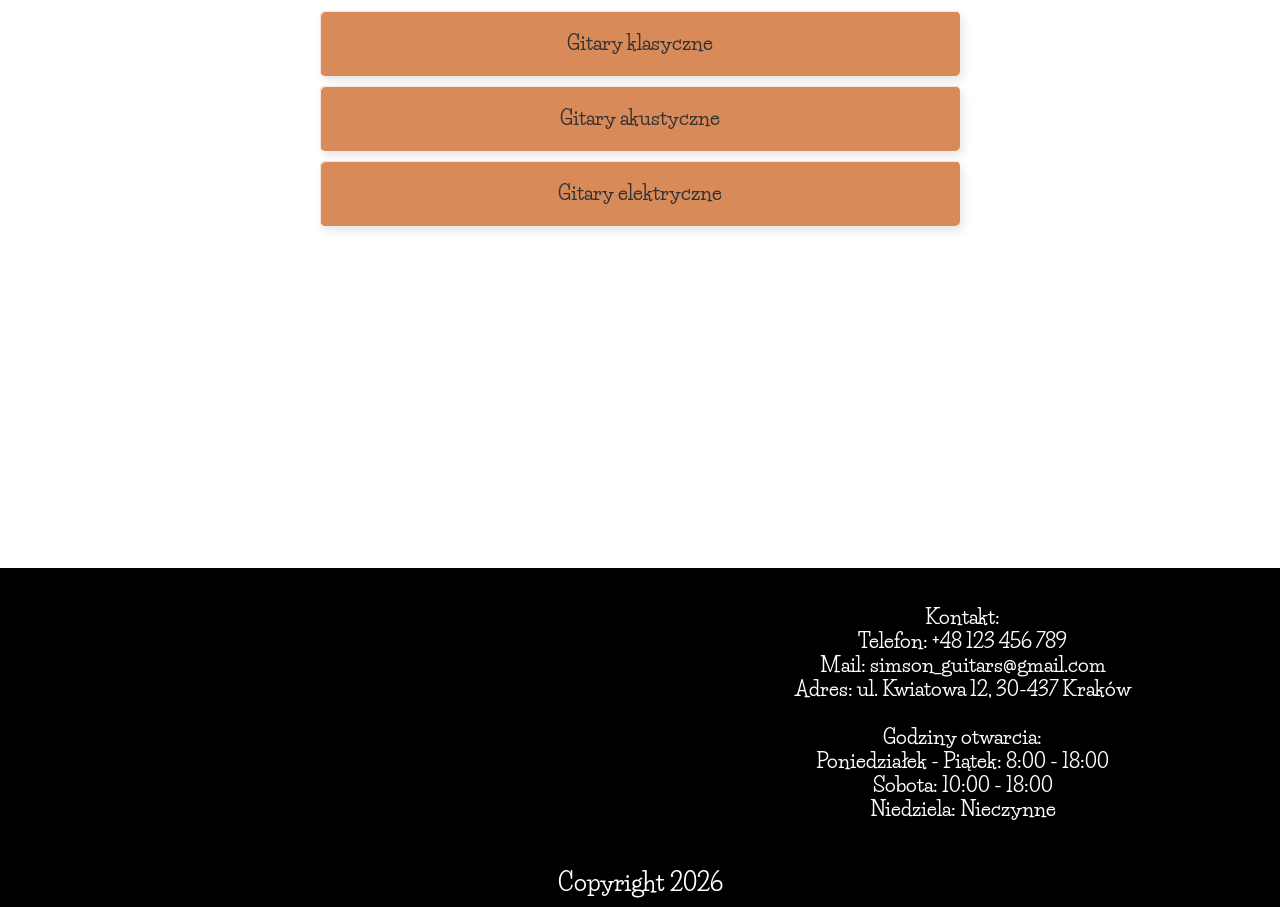
==== commit eb38b1fb: "." ====
--- a/index.html
+++ b/index.html
@@ -71,6 +71,7 @@
                     <a href="gitary_klasyczne.php" class="gitara_menu">Gitary klasyczne</a>
                     <a href="gitary_akustyczne.php" class="gitara_menu">Gitary akustyczne</a>
                     <a href="gitary_elektryczne.php" class="gitara_menu">Gitary elektryczne</a>
+                </nav>
             </div>
         </section>
     </main>
--- a/styles.css
+++ b/styles.css
@@ -1,4 +1,5 @@
 /* OGÓLNE ELEMENTY */
+
 *{
     scroll-behavior: smooth;
     margin: 0;
@@ -6,6 +7,7 @@
 }
 html{
     font-size: 16px;
+    overflow-x: hidden;
 }
 body{
     margin: 0;
@@ -98,6 +100,10 @@
 }
 .login_button:active{
     transform: translateY(0);
+}
+
+.logo{
+    width: 40rem;
 }
 
 /* SEKCJA "O NAS" */
@@ -305,7 +311,7 @@
     display: flex;
     flex-direction:row;
     align-items:center;
-    gap:30px
+    gap:30px;
 }
 iframe{
     width: 50%;
@@ -314,7 +320,7 @@
 
 /* EKRAN LOGOWANIA I FORMULARZ KONTAKTOWY */
 
-#str_log, #str_kont{
+#str_log, #str_kont, #str_register{
     display: flex;
     justify-content: center;
     align-items: center;
@@ -328,8 +334,17 @@
 #str_log{
     background-image: url("https://images.unsplash.com/photo-1471478331149-c72f17e33c73?q=80&w=1169&auto=format&fit=crop&ixlib=rb-4.1.0&ixid=M3wxMjA3fDB8MHxwaG90by1wYWdlfHx8fGVufDB8fHx8fA%3D%3D");
 }
+#str_register{
+    background-image: url("https://images.unsplash.com/photo-1471478331149-c72f17e33c73?q=80&w=1169&auto=format&fit=crop&ixlib=rb-4.1.0&ixid=M3wxMjA3fDB8MHxwaG90by1wYWdlfHx8fGVufDB8fHx8fA%3D%3D");    background-repeat: no-repeat;
+}
 #str_kont{
     background-image: url("https://images.unsplash.com/photo-1564186763535-ebb21ef5277f?q=80&w=1170&auto=format&fit=crop&ixlib=rb-4.1.0&ixid=M3wxMjA3fDB8MHxwaG90by1wYWdlfHx8fGVufDB8fHx8fA%3D%3D");
+}
+.login_name{
+    font-size: 2.5rem;
+    font-weight: bold;
+    margin-bottom: 10px;
+    color: black;
 }
 .login_form, .kontakt_form{
     display: flex;
@@ -349,8 +364,20 @@
 .login_form{
     background-color: rgb(216, 138, 89);
 }
+#register_link{
+    margin-top: 15px;
+    background-color: rgb(62, 206, 228);
+    padding: 10px 20px;
+    font-weight: bold;
+    color: black;
+    border: 2px solid black;
+}
+#register_link:hover{
+    box-shadow: 4px 4px 0px black;
+    transform: translate(-2px, -2px);
+}
 .kontakt_form{
-    background-color: rgb(62, 206, 228);
+    background-color: rgb(216,138, 89);
 }
 .login_form:before{
     content: '';
@@ -367,14 +394,14 @@
     margin-bottom: 20px;
     position: relative;
 }
-input{
-    width: 100%;
+.email, .password{
     padding: 12px 15px;
     border: 2px solid black;
     background-color: white;
     font-size: 16px;
     outline: none;
     transition: all 0.3s;
+    width: 100%;
 }
 input:focus{
     box-shadow: 4px 4px 0px black;
@@ -392,13 +419,99 @@
 label {
     display: block;
     margin-bottom: 8px;
+    margin-top: 10px;
     font-weight: bold;
     color: black;
   }
+
+/* PANEL ADMINISTRATORA - DODAWANIE PRODUKTÓW */
+
+#admin_body{
+    display: flex;
+    flex-direction: column;
+    align-items: center;
+    width: 100%;
+}
+#add_product_form{
+    width: 100%;
+    display: flex;
+    flex-direction: column;
+    gap: 12px;
+    align-items: center;
+}
+#add_product_form button{
+    background-color: rgb(216, 138, 89);
+}
+#napis_dodaj_produkt{
+    font-weight: bold;
+    font-size: 1.75rem;
+    margin: 20px 0;
+    color: black;
+    padding: 10px;
+}
+.product_form {
+    margin: 20px 0;
+    padding: 20px;
+    border: 2px solid black;
+    background-color: rgb(62, 206, 228);
+    display: flex;
+    align-items: center;
+    flex-direction: column;
+    width: 90%;
+}
+.product_form form {
+    display: grid;
+    gap: 12px;
+}
+.product_form select,
+.product_form textarea,
+.product_form input,
+.login_form input {
+    padding: 12px 15px;
+    border: 2px solid black;
+    background-color: white;
+    font-size: 16px;
+    outline: none;
+    transition: all 0.3s;
+    width: 90%;
+}
+.product_form button {
+    padding: 12px;
+    background-color: rgb(62, 206, 228);
+    color: black;
+    border: 2px solid black;
+    font-size: 16px;
+    font-weight: bold;
+    cursor: pointer;
+    transition: all 0.3s;
+    width:90%;
+}
+.product_form button:hover {
+    box-shadow: 4px 4px 0px black;
+    transform: translate(-2px, -2px);
+}
+.add_label{
+    font-weight: 900;
+    font-size: 1.25rem;
+}
+.msg {
+    padding: 12px;
+    border: 2px solid black;
+    background-color: #fff;
+    margin-bottom: 12px;
+}
+.msg.success {
+    border-color: #3c933d;
+    background-color: #e8f6ea;
+}
+.msg.error {
+    border-color: #b00;
+    background-color: #f9e8e8;
+}
 #submit{
     width: 100%;
     padding: 12px;
-    background-color: red;
+    background-color: rgb(62, 206, 228);
     color: black;
     border: 2px solid black;
     font-size: 16px;
@@ -410,6 +523,17 @@
 #submit:hover{
     box-shadow: 4px 4px 0px black;
     transform: translate(-2px, -2px);
+}
+
+/* REJESTRACJA */
+
+#rejestracja{
+    display: flex;
+    flex-direction: column;
+    justify-content: center;
+    align-items: center;
+    min-height: 100vh;
+    padding: 20px;
 }
 
 /* WYŚWIETLANIE PRODUKTÓW */
@@ -490,8 +614,8 @@
 #user_panel_content{
     display: flex;
     flex-direction: column;
-    justify-content: center;
     padding: 20px;
+    height: 100vh;
 }
 #tabela_wiadomosci_naglowek{
     display:flex;
@@ -518,6 +642,27 @@
     font-weight: bold;
 }
 /* STRONA O NAS */
+.main_o_nas{
+    display: flex;
+    flex-direction: column;
+    align-items: center;
+    padding: 20px;
+}
+.o_nas_ramka{
+    display: flex;
+    flex-direction: row;
+    align-items: center;
+    gap: 20px;
+    margin: 20px 0;
+    border: 1px solid black;
+    padding: 20px;
+    background-color: rgb(217,217, 217);
+}
+.o_nas_ramka img{
+    width: 500px;
+    border-radius: 20px;
+    border: 1px solid black;
+}
 
 /* RESPONSYWNOŚĆ */
 
@@ -525,18 +670,29 @@
     nav{
         background-color: rgb(62, 206, 228);
     }
-    nav ul{
+    nav ul, #but_o_nas{
         font-size: 0.9rem;
-        gap: 10px
+        gap: 10px;
     }
 }
 @media (min-width: 720px){
     nav{
         background-color: rgb(216, 138, 89);
     }
-    nav ul{
+    nav ul, #but_o_nas{
         font-size: 1.25rem;
-        gap: 20px
+        gap: 20px;
+    }
+}
+@media (max-width: 720px) {
+    #o_nas_zdjecie {
+        display: none;
+    }
+    .o_nas_ramka img{
+        display: none;
+    }
+    .logo{
+        width: 20rem;
     }
 }
 @media (min-width: 1280px){
@@ -545,6 +701,9 @@
     }
     nav ul{
         font-size: 1.5rem;
-        gap: 25px
-    }
-}
+        gap: 25px;
+    }
+    #but_o_nas{
+        font-size: 1.35rem;
+    }
+}
